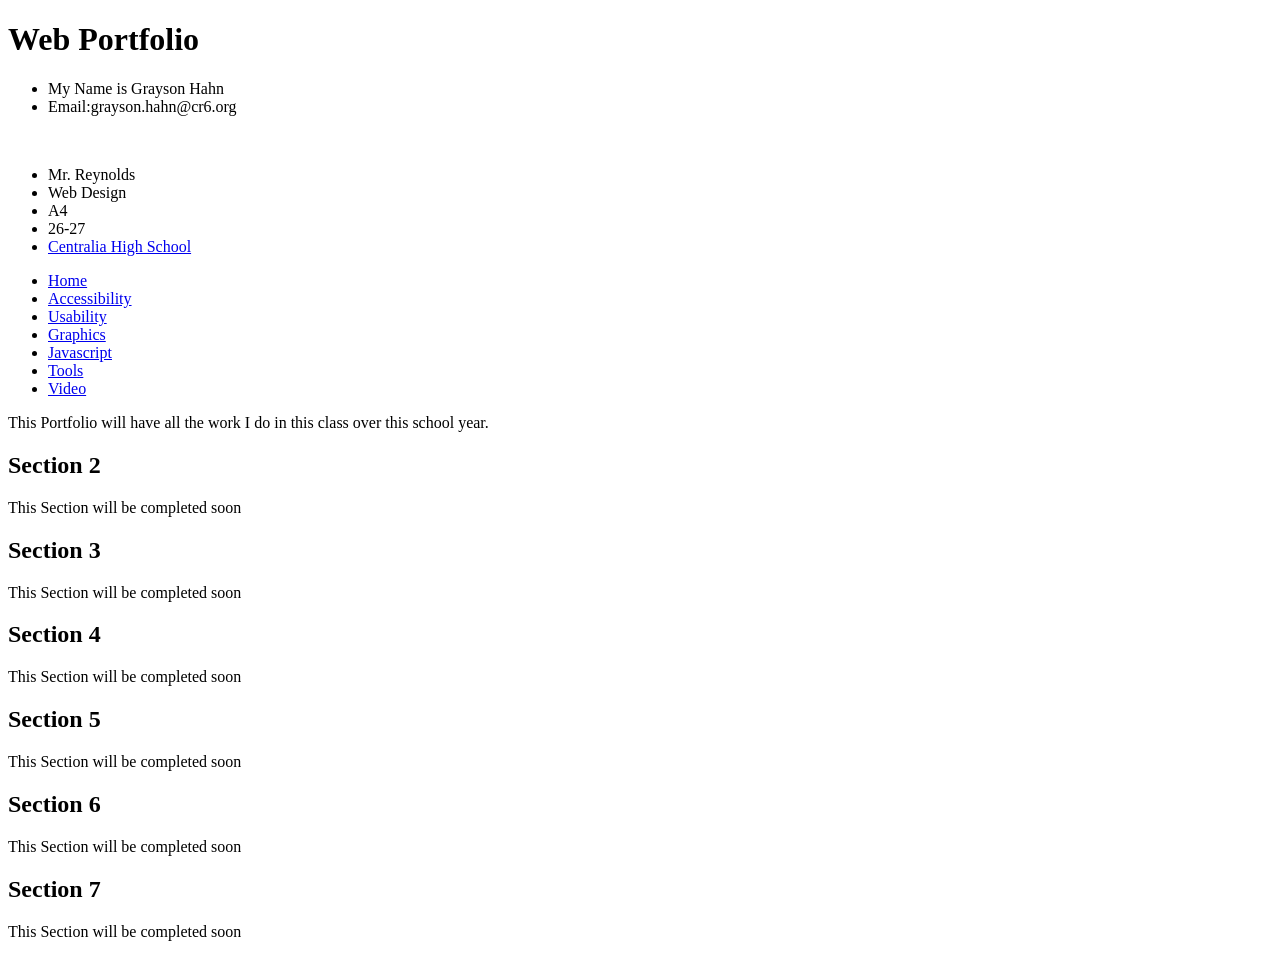
==== index.html @ d1ce9064 "Add files via upload" ====
<!DOCTYPE html>
<html lang="en">
    <head>
        <meta charset="UTF-8" />
        <title>Web Portfolio: Grayson Hahn</title>
    </head>
    <body>
    <h1>Web Portfolio</h1>
  <div><ul>  <li>My Name is Grayson Hahn</li>
      <li>Email:grayson.hahn@cr6.org</li>
      </ul>
        </div>
        <br/>
  <div> <ul><li>Mr. Reynolds </li>
       <li>Web Design </li>
       <li>A4</li> 
       <li>26-27</li> 
       <li><a href ="https://cr6.org/">Centralia High School</a></li>
      </ul>
        </div>
      <nav><ul><li><a href="index.html">Home</a></li>
          <li><a href="accessibility.html">Accessibility</a></li>
          <li><a href="usability.html">Usability</a></li>
          <li><a href="graphics.html">Graphics</a></li>
          <li><a href="javascript.html">Javascript</a></li>
          <li><a href="tools.html">Tools</a></li>
          <li><a href="video.html">Video</a></li>
          </ul>
        </nav>
    <main><div><p>This Portfolio will have all the work I do in this class over this school year.</p>
        <h2>Section 2</h2>
        <p>This Section will be completed soon</p>
            <h2>Section 3</h2>
        <p>This Section will be completed soon</p>
            <h2>Section 4</h2>
        <p>This Section will be completed soon</p>
            <h2>Section 5</h2>
        <p>This Section will be completed soon</p>
            <h2>Section 6</h2>
        <p>This Section will be completed soon</p>
            <h2>Section 7</h2>
        <p>This Section will be completed soon</p>
        </div></main>
    
    </body>
</html>
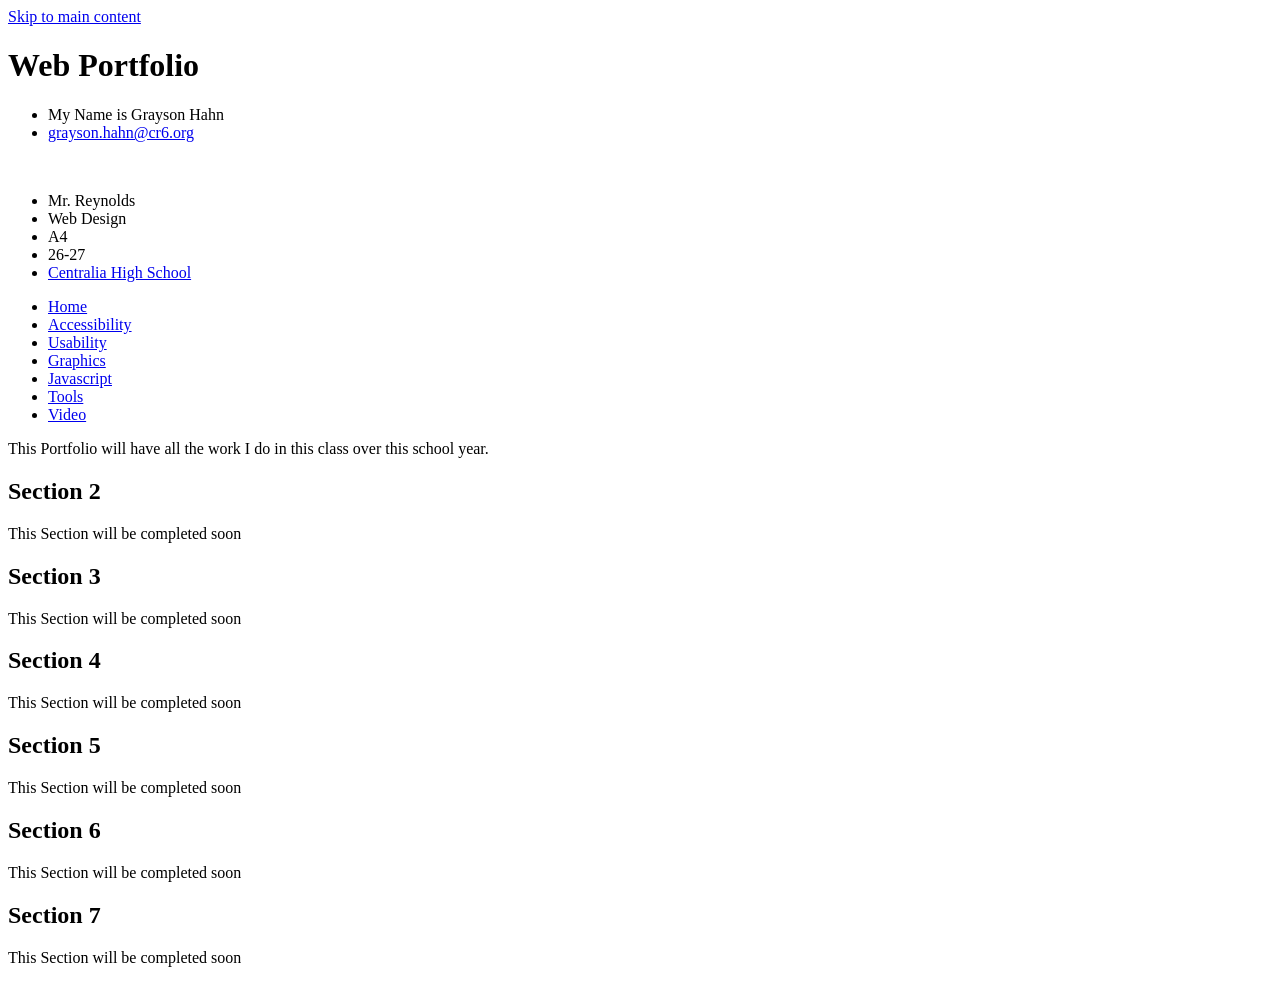
==== commit 2d111f35: "Add files via upload" ====
--- a/index.html
+++ b/index.html
@@ -5,9 +5,12 @@
         <title>Web Portfolio: Grayson Hahn</title>
     </head>
     <body>
+        <div>
+            <a href=#main>Skip to main content</a>
+        </div>
     <h1>Web Portfolio</h1>
   <div><ul>  <li>My Name is Grayson Hahn</li>
-      <li>Email:grayson.hahn@cr6.org</li>
+      <li><a href="mailto:grayson.hahn@cr6.org">grayson.hahn@cr6.org</a></li>
       </ul>
         </div>
         <br/>
@@ -27,7 +30,8 @@
           <li><a href="video.html">Video</a></li>
           </ul>
         </nav>
-    <main><div><p>This Portfolio will have all the work I do in this class over this school year.</p>
+    <main id="main">
+        <div><p>This Portfolio will have all the work I do in this class over this school year.</p>
         <h2>Section 2</h2>
         <p>This Section will be completed soon</p>
             <h2>Section 3</h2>
@@ -40,7 +44,8 @@
         <p>This Section will be completed soon</p>
             <h2>Section 7</h2>
         <p>This Section will be completed soon</p>
-        </div></main>
+        </div>
+        </main>
     
     </body>
 </html>
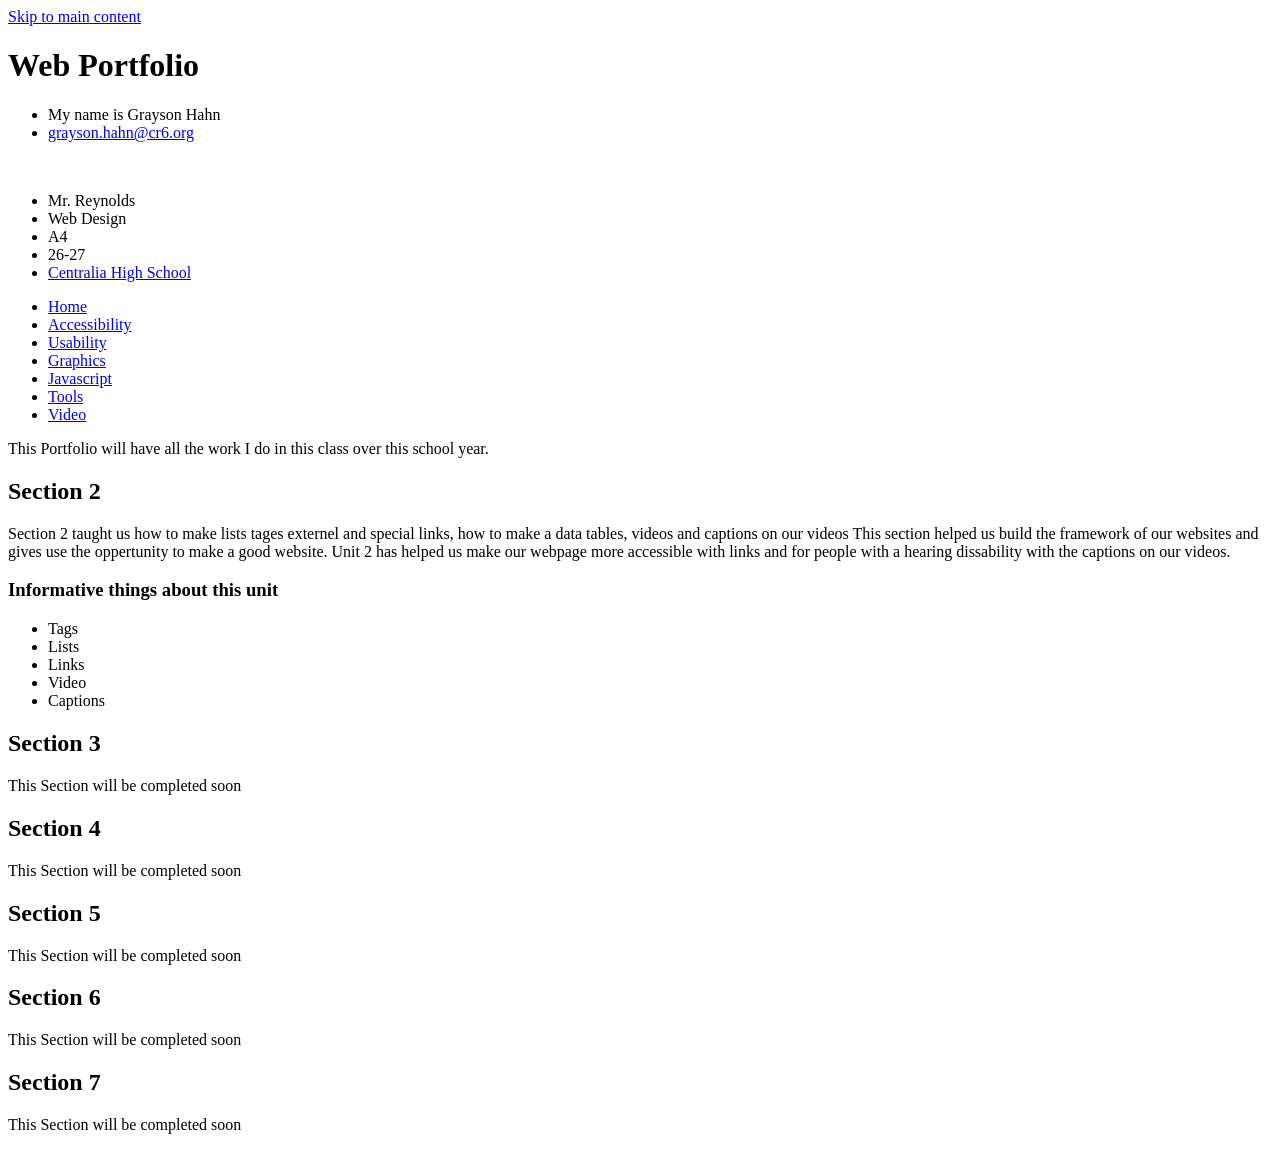
==== commit 0b3a2179: "Add files via upload" ====
--- a/index.html
+++ b/index.html
@@ -9,7 +9,7 @@
             <a href=#main>Skip to main content</a>
         </div>
     <h1>Web Portfolio</h1>
-  <div><ul>  <li>My Name is Grayson Hahn</li>
+  <div><ul>  <li>My name is Grayson Hahn</li>
       <li><a href="mailto:grayson.hahn@cr6.org">grayson.hahn@cr6.org</a></li>
       </ul>
         </div>
@@ -21,7 +21,9 @@
        <li><a href ="https://cr6.org/">Centralia High School</a></li>
       </ul>
         </div>
-      <nav><ul><li><a href="index.html">Home</a></li>
+      <nav>
+          <ul>
+          <li><a href="index.html">Home</a></li>
           <li><a href="accessibility.html">Accessibility</a></li>
           <li><a href="usability.html">Usability</a></li>
           <li><a href="graphics.html">Graphics</a></li>
@@ -33,7 +35,19 @@
     <main id="main">
         <div><p>This Portfolio will have all the work I do in this class over this school year.</p>
         <h2>Section 2</h2>
-        <p>This Section will be completed soon</p>
+        <p>Section 2 taught us how to make lists tages externel and special links, 
+            how to make a data tables, videos and captions on our videos This section 
+            helped us build the framework of our websites and gives use the oppertunity 
+            to make a good website. Unit 2 has helped us make our webpage more accessible 
+            with links and for people with a hearing dissability with the captions on our videos.</p>
+            <h3>Informative things about this unit</h3>
+            <ul>
+            <li>Tags</li>
+            <li>Lists</li>
+            <li>Links</li>
+            <li>Video</li>
+            <li>Captions</li>
+            </ul>
             <h2>Section 3</h2>
         <p>This Section will be completed soon</p>
             <h2>Section 4</h2>
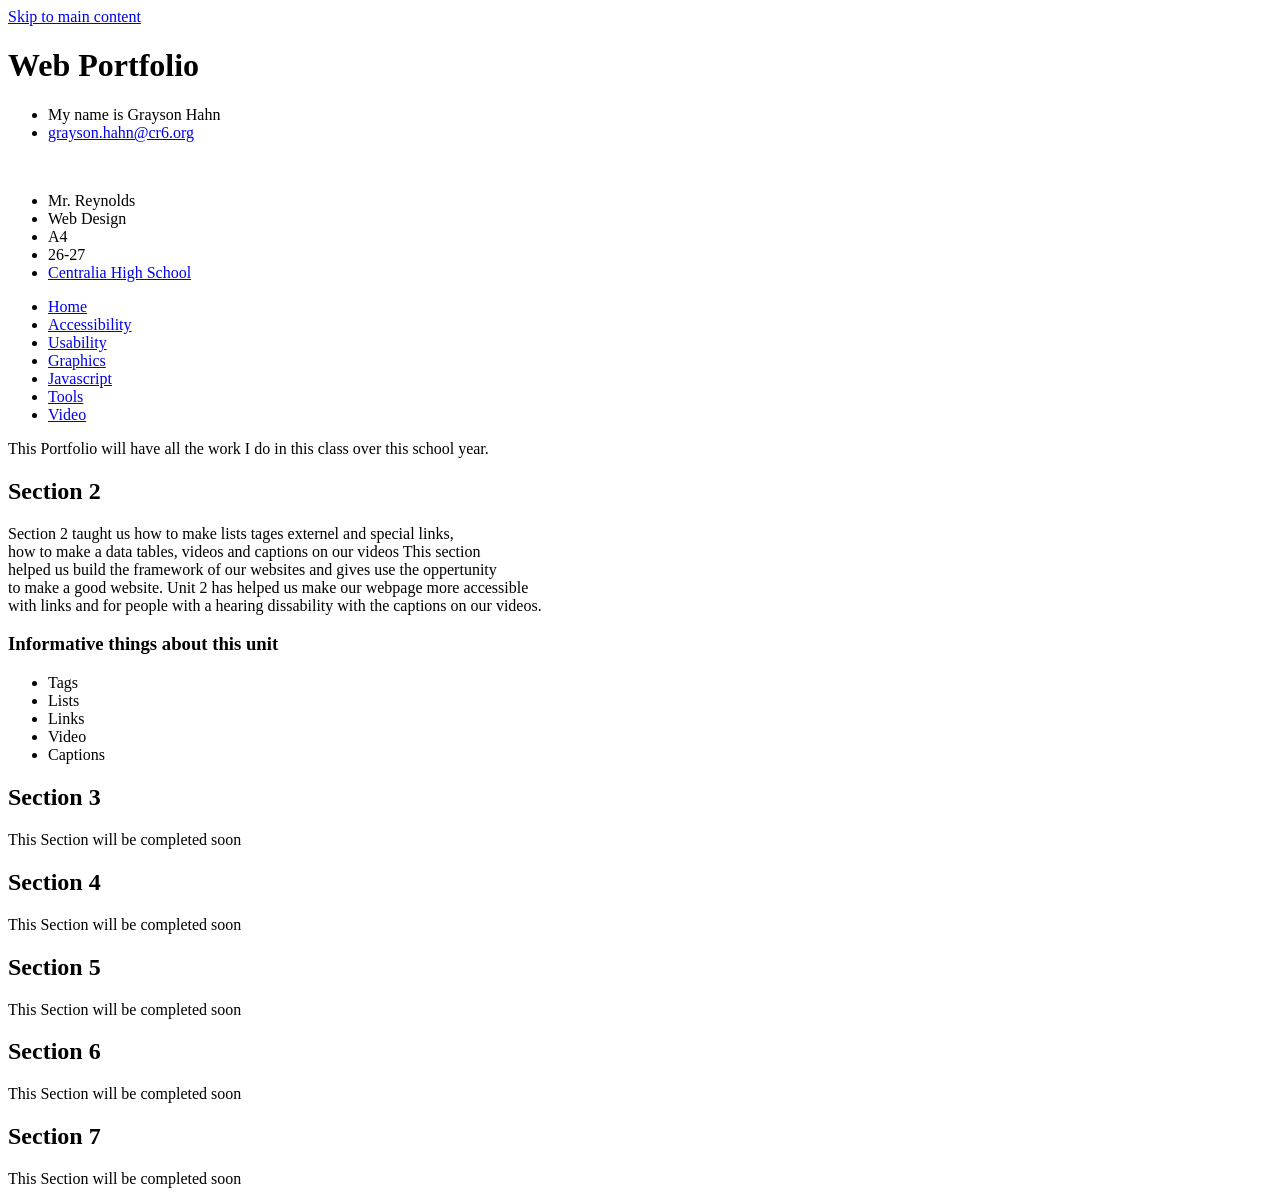
==== commit 2d59324c: "Add files via upload" ====
--- a/index.html
+++ b/index.html
@@ -35,10 +35,10 @@
     <main id="main">
         <div><p>This Portfolio will have all the work I do in this class over this school year.</p>
         <h2>Section 2</h2>
-        <p>Section 2 taught us how to make lists tages externel and special links, 
-            how to make a data tables, videos and captions on our videos This section 
-            helped us build the framework of our websites and gives use the oppertunity 
-            to make a good website. Unit 2 has helped us make our webpage more accessible 
+        <p>Section 2 taught us how to make lists tages externel and special links,<br /> 
+            how to make a data tables, videos and captions on our videos This section <br />
+            helped us build the framework of our websites and gives use the oppertunity <br />
+            to make a good website. Unit 2 has helped us make our webpage more accessible <br />
             with links and for people with a hearing dissability with the captions on our videos.</p>
             <h3>Informative things about this unit</h3>
             <ul>
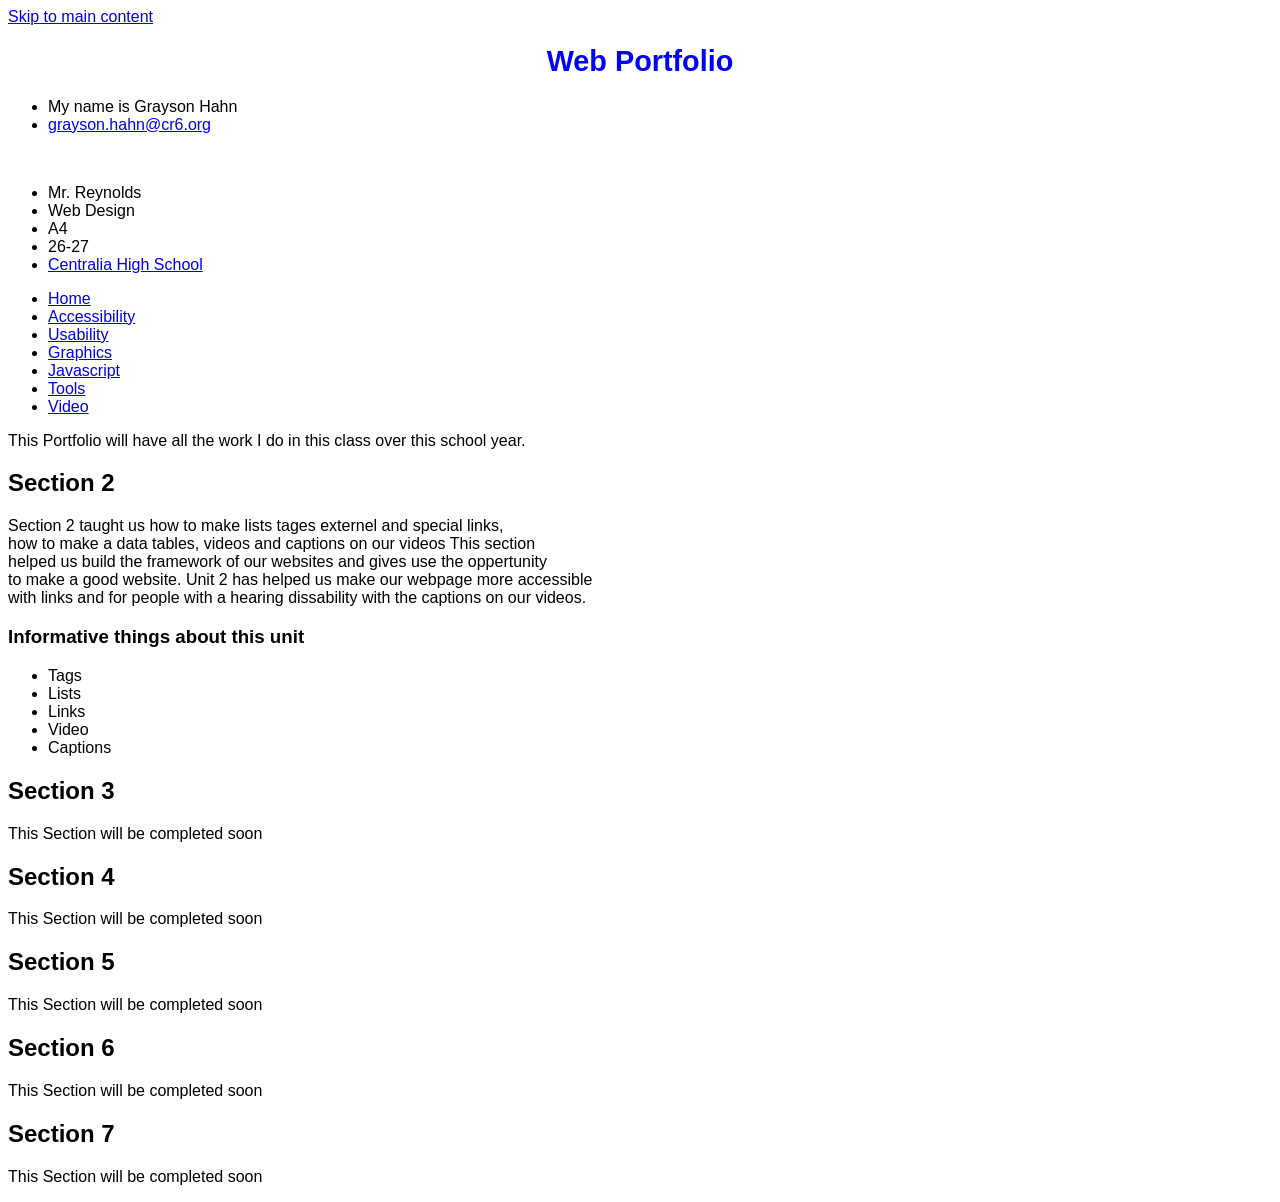
==== commit 67bff886: "Add files via upload" ====
--- a/index.html
+++ b/index.html
@@ -3,6 +3,21 @@
     <head>
         <meta charset="UTF-8" />
         <title>Web Portfolio: Grayson Hahn</title>
+        <style>
+            body{
+                font-size: 1em;
+                font-weight: normal;
+                font-family: Arial, sans-serif;
+                text-align: left
+            }
+            h1 { 
+    font-size: 1.8em;
+            font-weight: bold;
+            color: #0000ff;
+            text-align: center;
+            }
+            
+        </style>
     </head>
     <body>
         <div>
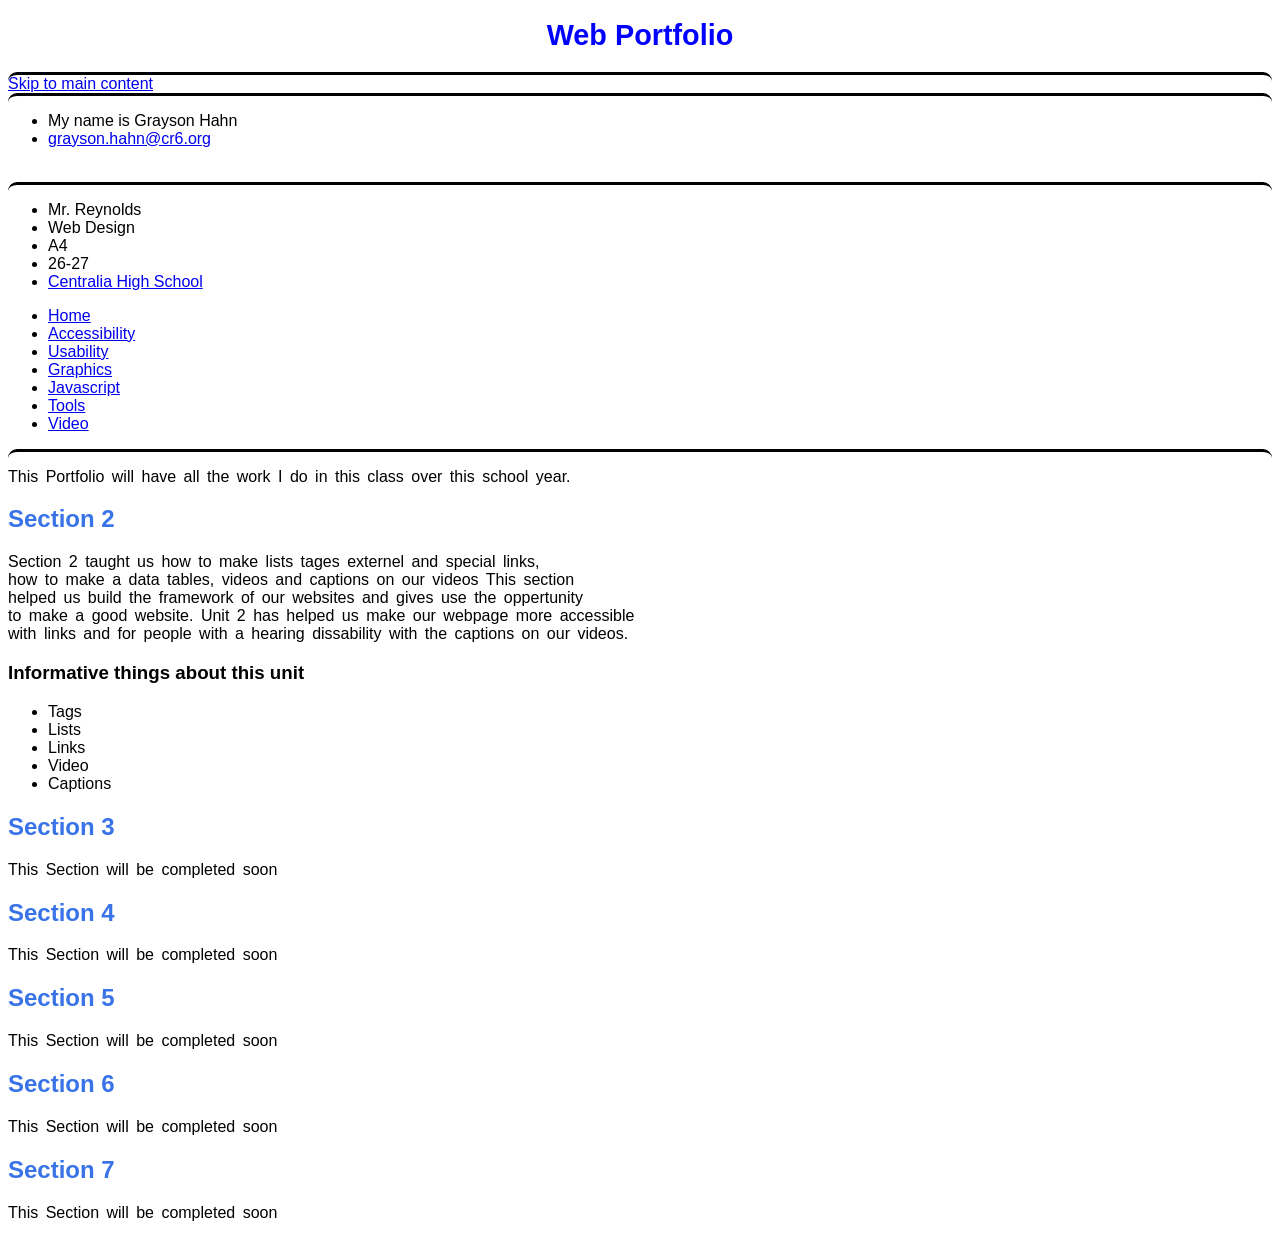
==== commit 8af0938a: "Add files via upload" ====
--- a/index.html
+++ b/index.html
@@ -8,24 +8,50 @@
                 font-size: 1em;
                 font-weight: normal;
                 font-family: Arial, sans-serif;
-                text-align: left
+                color: #000000; /*black*/
+                text-align: left;
             }
             h1 { 
     font-size: 1.8em;
             font-weight: bold;
-            color: #0000ff;
+            color: #0000ff; /*blue*/
             text-align: center;
+                
+            }
+            
+            h2 { 
+                font-size: 1.5em;
+                font-weight: bold;
+                color: #3973e8;
+             }
+            div {color: #000000;
+                 border-top: solid;
+                border-top-right-radius: 9px;
+                border-top-left-radius: 9px;  
+             }
+           
+            p {
+                color:#000000;
+                word-spacing: 3px
+            }
+            a:hover {
+              background-color: white;
+                font-size: 20px;
             }
             
         </style>
     </head>
     <body>
+        
+    <h1>Web Portfolio</h1>
         <div>
             <a href=#main>Skip to main content</a>
         </div>
-    <h1>Web Portfolio</h1>
-  <div><ul>  <li>My name is Grayson Hahn</li>
-      <li><a href="mailto:grayson.hahn@cr6.org">grayson.hahn@cr6.org</a></li>
+  <div>
+      <ul>  
+    <li>My name is Grayson Hahn</li>
+      <li>
+          <a href="mailto:grayson.hahn@cr6.org">grayson.hahn@cr6.org</a></li>
       </ul>
         </div>
         <br/>
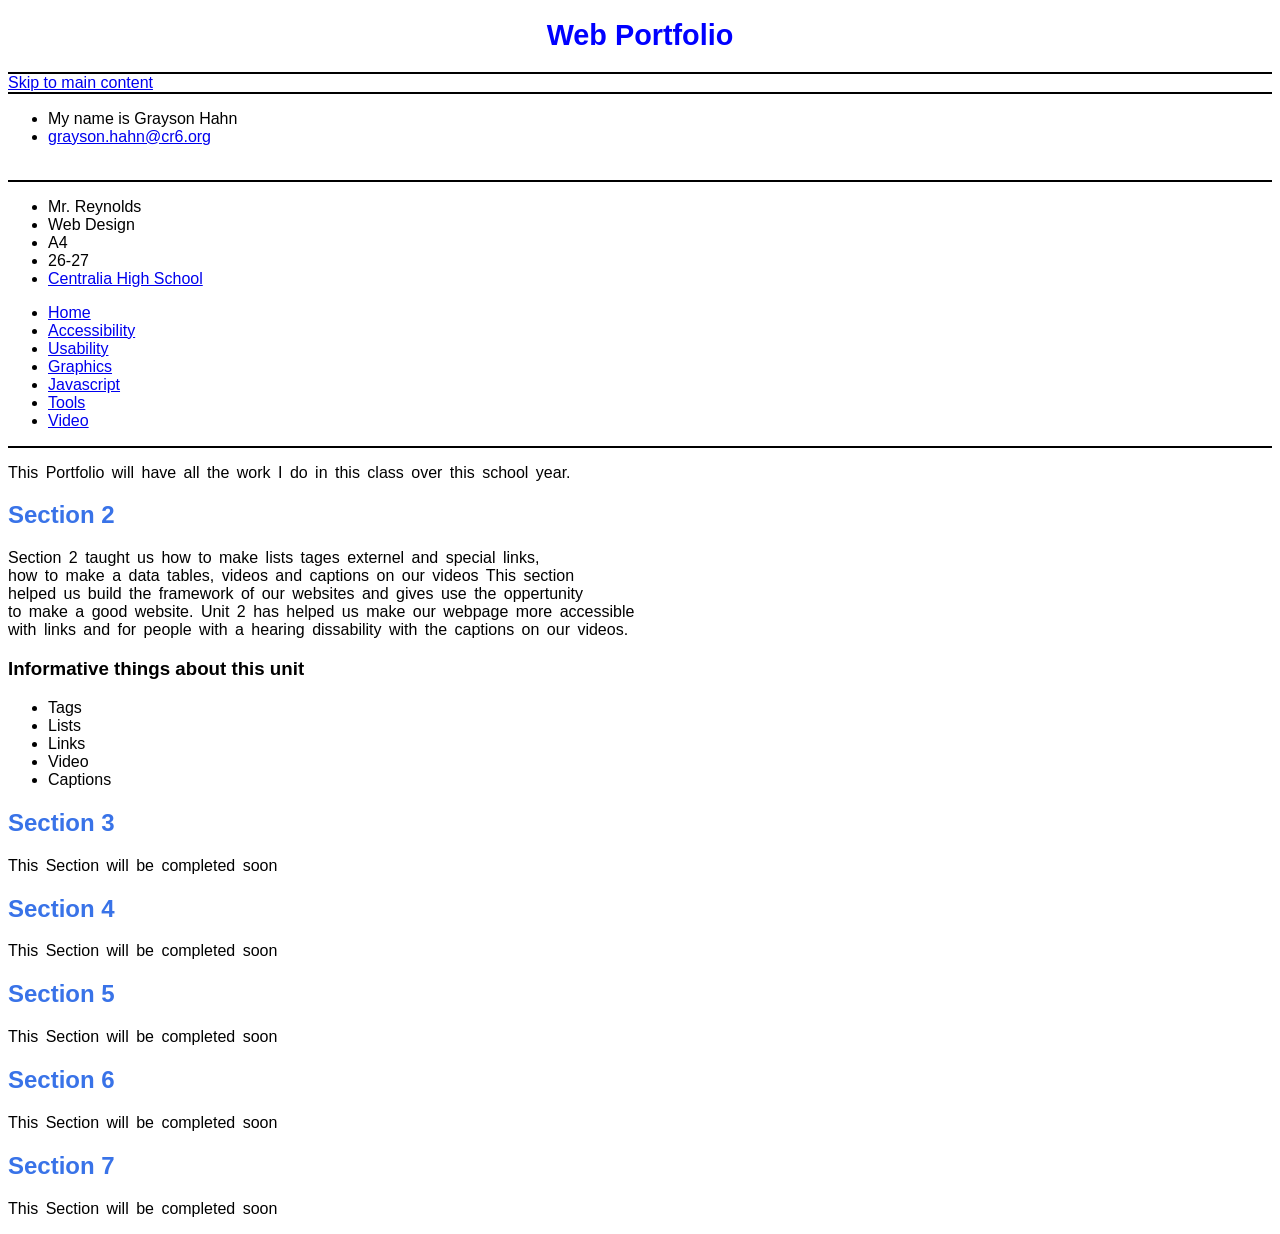
==== commit d537ba15: "Add files via upload" ====
--- a/index.html
+++ b/index.html
@@ -3,43 +3,16 @@
     <head>
         <meta charset="UTF-8" />
         <title>Web Portfolio: Grayson Hahn</title>
+        <link type="text/css" rel="stylesheet" href="styles/mystyle.css" media="screen">
         <style>
-            body{
-                font-size: 1em;
-                font-weight: normal;
-                font-family: Arial, sans-serif;
-                color: #000000; /*black*/
-                text-align: left;
-            }
-            h1 { 
-    font-size: 1.8em;
-            font-weight: bold;
-            color: #0000ff; /*blue*/
-            text-align: center;
-                
-            }
-            
-            h2 { 
-                font-size: 1.5em;
-                font-weight: bold;
-                color: #3973e8;
-             }
+        
+    
             div {color: #000000;
-                 border-top: solid;
-                border-top-right-radius: 9px;
-                border-top-left-radius: 9px;  
-             }
+                 border-top: solid 2px;
+                }
+        </style>
            
-            p {
-                color:#000000;
-                word-spacing: 3px
-            }
-            a:hover {
-              background-color: white;
-                font-size: 20px;
-            }
-            
-        </style>
+           
     </head>
     <body>
         
@@ -71,6 +44,7 @@
           <li><a href="javascript.html">Javascript</a></li>
           <li><a href="tools.html">Tools</a></li>
           <li><a href="video.html">Video</a></li>
+          
           </ul>
         </nav>
     <main id="main">
--- a/styles/mystyle.css
+++ b/styles/mystyle.css
@@ -0,0 +1,30 @@
+            body{
+                font-size: 1em;
+                font-weight: normal;
+                font-family: Arial, sans-serif;
+                color: #000000; /*black*/
+                text-align: left;
+            }
+            h1 { 
+    font-size: 1.8em;
+            font-weight: bold;
+            color: #0000ff; /*blue*/
+            text-align: center;
+                
+            }
+            
+            h2 { 
+                font-size: 1.5em;
+                font-weight: bold;
+                color: #3973e8;
+             }
+ p {
+                color:#000000;
+                word-spacing: 3px
+            }
+            a:hover {
+              background-color: white;
+                font-size: 20px;
+            }
+            
+        
